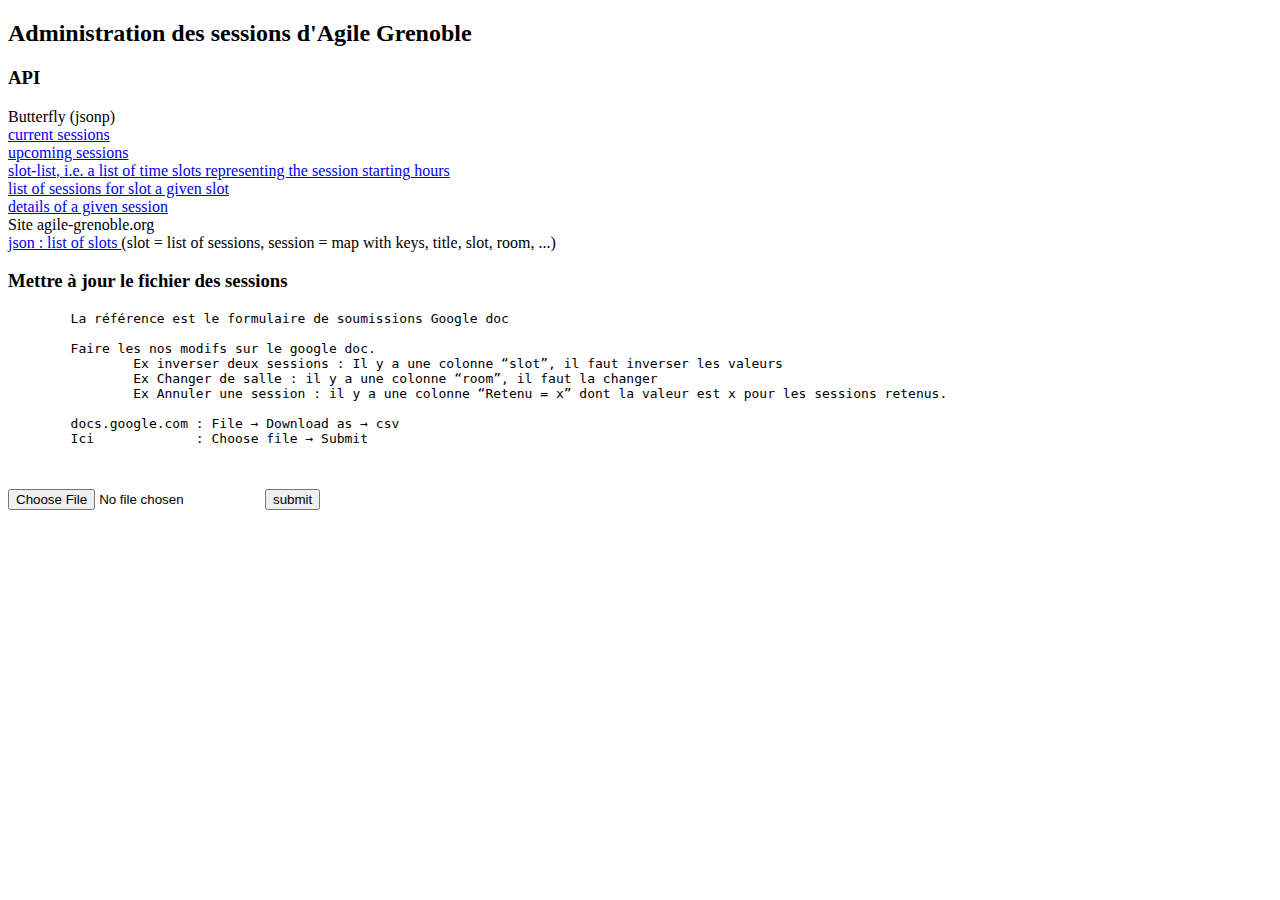
==== resources/templates/index.html @ 813f022e "update the link on the home page to point to the new program summary" ====
<!DOCTYPE html>
<html lang="en">
<head>
    <meta charset="UTF-8" />
    <title>Administration de sessions</title>
</head>
<body>
  <h2>Administration des sessions d'Agile Grenoble</h2>
  <div>
  <h3>API</h3>
  Butterfly (jsonp)
  <li><a href="jsonp/current-sessions?callback=callback_for_current_sessions">
    current sessions</a></li>
  <li><a href="jsonp/upcoming-sessions?callback=callback_for_current_sessions">
    upcoming sessions</a></li>
  <li><a href="jsonp/slot-list?callback=callback_for_slot-list">
    slot-list, i.e. a list of time slots representing the session starting hours</a></li>
  <li><a href="jsonp/sessions-for-slot/2?callback=callback_for_sessions-for-slot">
    list of sessions for slot a given slot</a></li>
  <li><a href="jsonp/session/17?callback=callback_for_session">
    details of a given session</a></li>
  
  Site agile-grenoble.org
  <li><a href="json/program-summary-with-roomlist">json : list of slots </a> (slot = list of sessions, session = map with keys, title, slot, room, ...)</li>
  </div>
  <div>
      <h3>Mettre à jour le fichier des sessions</h3>
      <pre>
        La référence est le formulaire de soumissions Google doc

        Faire les nos modifs sur le google doc.
	        Ex inverser deux sessions : Il y a une colonne “slot”, il faut inverser les valeurs
	        Ex Changer de salle : il y a une colonne “room”, il faut la changer
	        Ex Annuler une session : il y a une colonne “Retenu = x” dont la valeur est x pour les sessions retenus.

        docs.google.com : File → Download as → csv
        Ici             : Choose file → Submit

        </pre>
        <form action="/upload/sessions-csv" method="post" enctype="multipart/form-data">
	    <input name="file" type="file" size="20" />
	    <input type="submit" name="submit" value="submit" />
	  </form>
  </div>
</body>
</html>
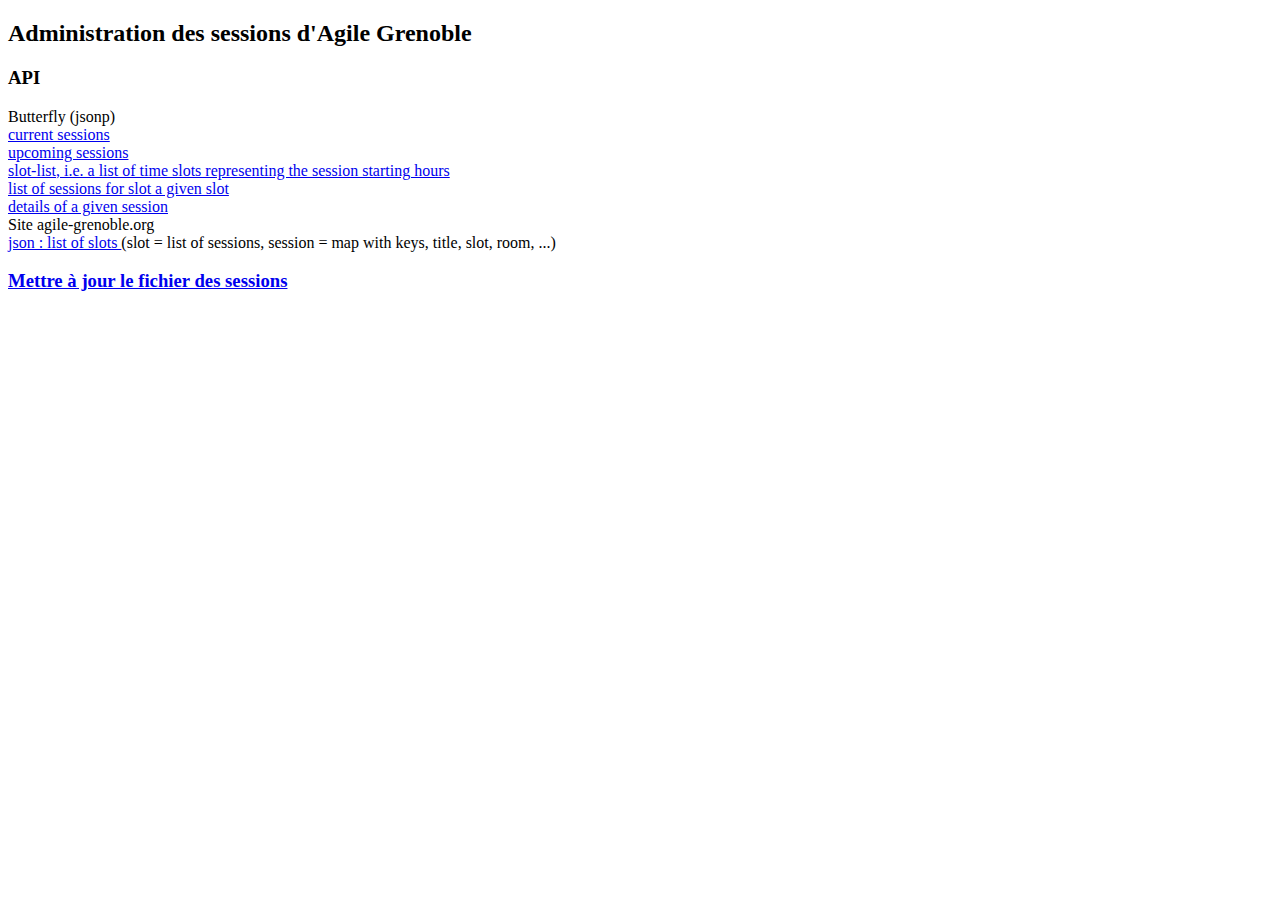
==== commit a14a0ae8: "moved the file upload to a separate page that is protected by auth" ====
--- a/resources/templates/index.html
+++ b/resources/templates/index.html
@@ -24,23 +24,7 @@
   <li><a href="json/program-summary-with-roomlist">json : list of slots </a> (slot = list of sessions, session = map with keys, title, slot, room, ...)</li>
   </div>
   <div>
-      <h3>Mettre à jour le fichier des sessions</h3>
-      <pre>
-        La référence est le formulaire de soumissions Google doc
-
-        Faire les nos modifs sur le google doc.
-	        Ex inverser deux sessions : Il y a une colonne “slot”, il faut inverser les valeurs
-	        Ex Changer de salle : il y a une colonne “room”, il faut la changer
-	        Ex Annuler une session : il y a une colonne “Retenu = x” dont la valeur est x pour les sessions retenus.
-
-        docs.google.com : File → Download as → csv
-        Ici             : Choose file → Submit
-
-        </pre>
-        <form action="/upload/sessions-csv" method="post" enctype="multipart/form-data">
-	    <input name="file" type="file" size="20" />
-	    <input type="submit" name="submit" value="submit" />
-	  </form>
+      <h3><a href="/upload">Mettre à jour le fichier des sessions</a></h3>
   </div>
 </body>
 </html>